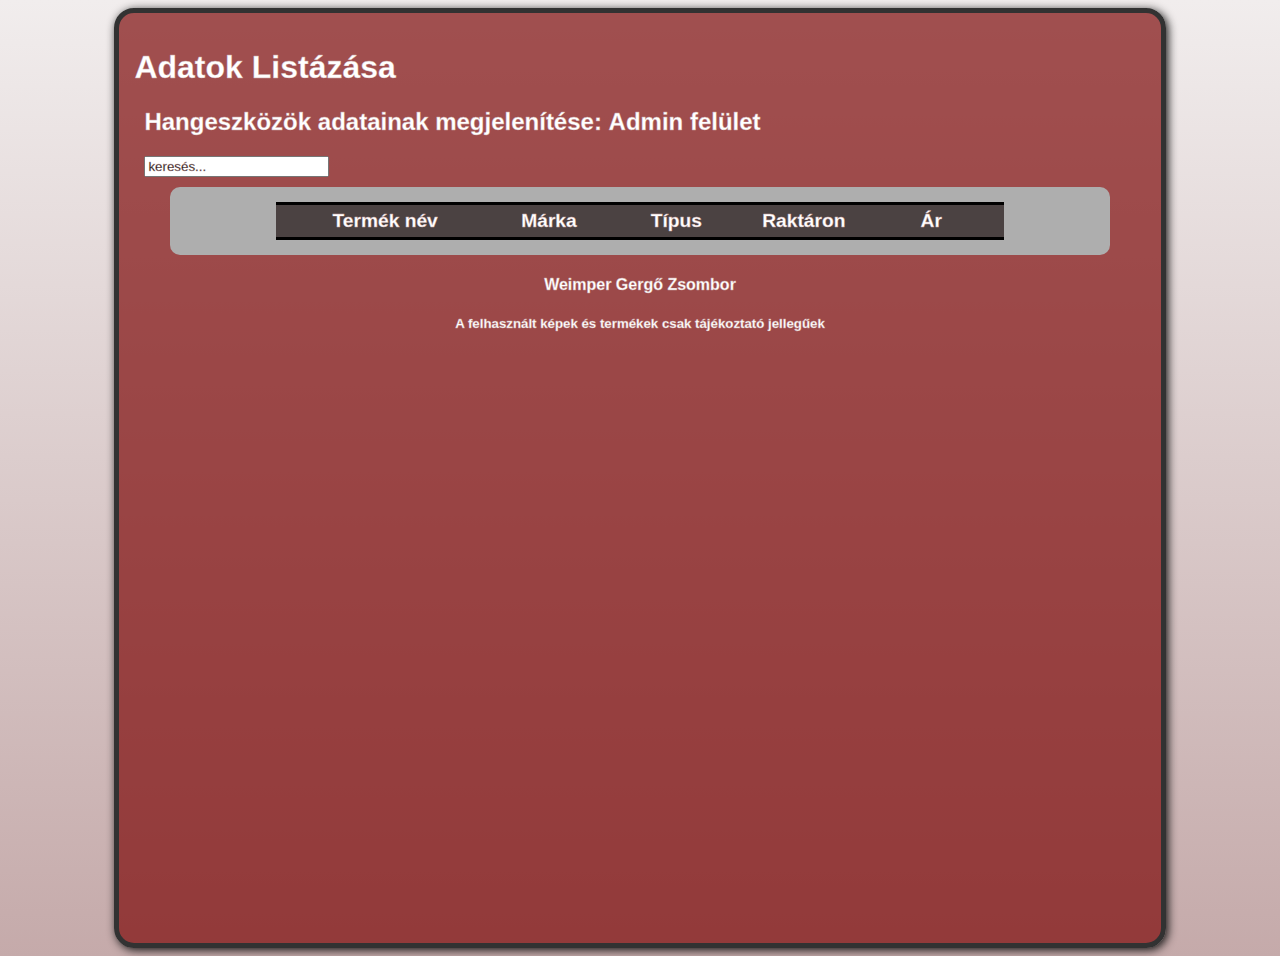
==== admin.html @ 39517594 "Admin oldal stílus fejlesztések" ====
<!DOCTYPE html>
<html lang="hu">
<head>
    <meta charset="UTF-8">
    <meta name="viewport" content="width=device-width, initial-scale=1.0">
    <title>WSounds - Webáruház</title>
    <link rel="stylesheet" href="stilus.css">
</head>
<body>
    <main>
        <h1>Adatok Listázása</h1>
        <header>
            <h2>Hangeszközök adatainak megjelenítése: <b>Admin felület</b></h2>
        </header>
        <form>
            <input type="text" id="kereso" name="kereso" value="keresés...">
        </form>
        <article>
            <table id="adminTablazat">
                
                <tr>
                    <th>Termék név</th>
                    <th>Márka</th>
                    <th>Típus</th>
                    <th>Raktáron</th>
                    <th>Ár</th>
                </tr>

            </table>
        </article>

        <footer>
            <h4>Weimper Gergő Zsombor</h4>
            <h5>A felhasznált képek és termékek csak tájékoztató jellegűek</h5>
        </footer>

        
    </main>
</body>
</html>
---- stilus.css ----
body{
    background-image: linear-gradient(rgb(241, 237, 237), rgb(197, 170, 170) );
    background-size: contain;
    background-repeat: no-repeat;
    background-attachment: scroll;
    font-family:'Franklin Gothic Medium', 'Arial Narrow', Arial, sans-serif
}

main{
    margin: auto;
    padding: 15px;
    width: 80%;
    max-width: 1200px;
    min-width: 670px;
    background-color: rgba(123, 4, 4, 0.68);
    border-radius: 20px;
    box-shadow: 2px 2px 10px rgb(20, 20, 20);
    border: 5px rgb(50, 50, 50) solid;

    height: 100vh;

    color: white;
    -webkit-text-stroke: 0.3px;
    -webkit-text-stroke-color: rgb(200, 162, 162);
}

header{
    margin: 10px;
}

form{
    margin: 10px;
}

#adminTablazat{
    margin: auto;
    border-collapse: collapse;
    width: 80%;
    font-size: larger;
    min-width: 600px;
    
}

article{
    background-color: rgb(174, 174, 174);
    padding: 15px;
    width: 90%;
    margin: auto;
    border-radius: 10px;
}

#adminTablazat tr{
    display: grid;
    grid-template-columns: 30% 15% 20% 15% 20%;
}

#adminTablazat th{
    border-top: 3px solid rgb(0, 0, 0);
    border-bottom: 3px solid rgb(0, 0, 0);
    padding: 5px;
    background-color: rgba(61, 51, 51, 0.881);
    
}

#adminTablazat td{
    border: 1px gray solid;
    padding: 5px;
}

footer{
    text-align: center;
}
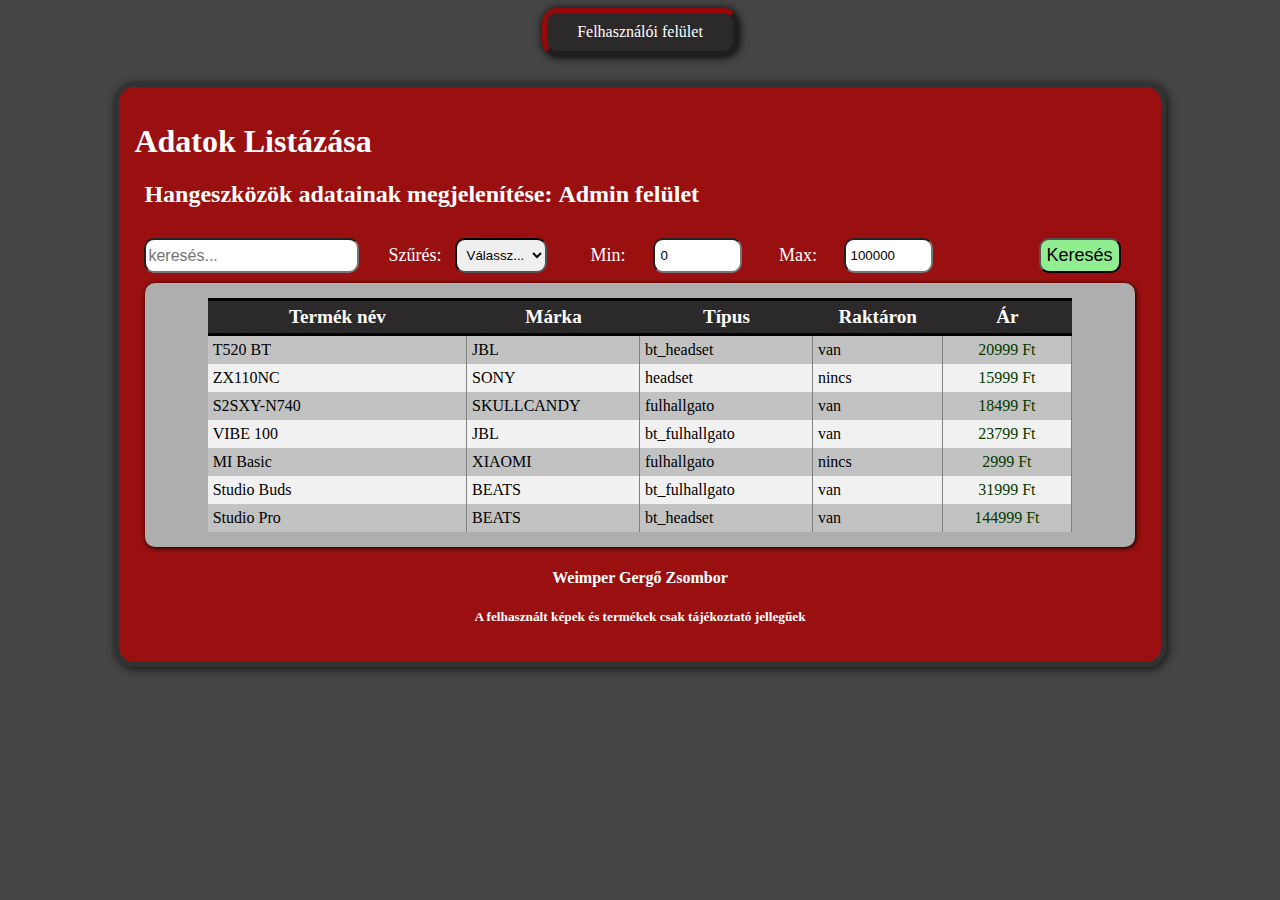
==== commit 6f42f54e: "Sok fejlesztés, még hibás a reszponzivitás, szűrők még nem funkcionálisak a keresés kivételével" ====
--- a/admin.html
+++ b/admin.html
@@ -4,37 +4,13 @@
     <meta charset="UTF-8">
     <meta name="viewport" content="width=device-width, initial-scale=1.0">
     <title>WSounds - Webáruház</title>
+    <script type="module" src="admin.js"></script>
+    <script src="https://ajax.googleapis.com/ajax/libs/jquery/3.7.1/jquery.min.js"></script>
     <link rel="stylesheet" href="stilus.css">
+    <link rel="stylesheet" href="https://fonts.googleapis.com/icon?family=Material+Icons">
+    
 </head>
-<body>
-    <main>
-        <h1>Adatok Listázása</h1>
-        <header>
-            <h2>Hangeszközök adatainak megjelenítése: <b>Admin felület</b></h2>
-        </header>
-        <form>
-            <input type="text" id="kereso" name="kereso" value="keresés...">
-        </form>
-        <article>
-            <table id="adminTablazat">
-                
-                <tr>
-                    <th>Termék név</th>
-                    <th>Márka</th>
-                    <th>Típus</th>
-                    <th>Raktáron</th>
-                    <th>Ár</th>
-                </tr>
-
-            </table>
-        </article>
-
-        <footer>
-            <h4>Weimper Gergő Zsombor</h4>
-            <h5>A felhasznált képek és termékek csak tájékoztató jellegűek</h5>
-        </footer>
-
-        
-    </main>
+<body id="adminBody">
+   
 </body>
 </html>--- a/stilus.css
+++ b/stilus.css
@@ -1,72 +1,365 @@
 body{
-    background-image: linear-gradient(rgb(241, 237, 237), rgb(197, 170, 170) );
-    background-size: contain;
-    background-repeat: no-repeat;
-    background-attachment: scroll;
-    font-family:'Franklin Gothic Medium', 'Arial Narrow', Arial, sans-serif
-}
-
-main{
-    margin: auto;
+    font-family:Cambria, Cochin, Georgia, Times, 'Times New Roman', serif;
+    
+}
+
+body header h1{
+    text-align: center;
+    text-shadow: 1px 1px 10px black;
+}
+
+/* Főleg index */
+#indexBody{
+    background-color: rgba(131, 3, 3, 0.938);
+}
+
+#indexMain{
+    display: grid;
+    grid-template-areas: 
+    "he he he he"
+    "be be be be"
+    "ar ar ar as"
+    "fo fo fo fo"
+    ;
+    grid-template-columns: 1fr 1fr 1fr 1fr;
+    width: 100%;
+}
+
+#keresGomb{
+    background-color: lightgreen;
+    font-size: medium;
+    margin-right: 15px;
+    margin-left: 15px;
+    font-size: large;
+}
+
+#indexBeker{
+    grid-area: be;
+}
+
+#termekekArticle{
+    float: left;
+    display: grid;
+    grid-template-columns: 1fr 1fr 1fr;
+    grid-area: ar;
+    width: 90%;
+}
+
+#kosarAside{
+    grid-area: as;
+    display: block;
+    align-items: center;
+    background-color: rgb(45, 45, 45);
+    border: 5px solid rgb(30, 30, 30);
+    border-radius: 10px;
+    margin: 10px;
+    max-width: 400px;
+    width: 300px;
+    opacity: 95%;
+}
+
+#kosarCim{
+    text-align: center;
+    color: rgb(203, 203, 203);
+    text-shadow: 1px 1px 4px black;
+    border: 1px double black;
+    margin: auto;
+    background-color: rgba(12, 12, 12, 0.854);
+    border-radius: 5px;
+}
+
+.termekekKartya{
+    max-width: 290px;
+    height: 430px;
+    border: 5px outset black;
+    align-items: center;
+    padding: 15px;
+    border-radius: 10px;
+    margin: 10px;
+    box-shadow: 1px 1px 5px black;
+    background-color: rgba(59, 59, 59, 0.774);
+}
+
+.termekKep{
+    width: 100%;
+    height: 60%;
+    border-radius: 10px;
+    box-shadow: 1px 1px 5px black;
+    opacity: 95%;
+}
+
+#indexKeresoAllapotGomb{
+    margin: 0px;
+    float: left;
+    padding: 10px;
+    width: 50px;
+    border: 1px solid black;
+}
+
+.kozeptxt{
+    text-align: center;
+    margin: 7px 0px 7px 0px;
+}
+
+.termekCim{
+    color: white;
+}
+
+.termekAr{
+    float: left;
+    color: white;
+}
+
+.kosarbaGomb{
+    float: right;
+    margin: 10px;
+    margin-right: 0px;
+    padding: 10px;
+    border-radius: 10px;
+}
+
+/* Főleg admin */
+
+#adminBody{
+    background-color: rgb(69, 69, 69);
+}
+
+.feluletValto{
+    display: block;
+    text-decoration: none;
+    padding: 10px 30px;
+    border: 5px solid rgba(180, 1, 1, 0.774);
+    border-right: 5px solid rgb(30, 30, 30);
+    border-bottom: 5px solid rgb(30, 30, 30);
+    background-color: rgb(43, 41, 41);
+    color: white;
+    border-radius: 15px;
+    text-align: center;
+    margin: auto;
+    width: 10%;
+    box-shadow: 1px 1px 10px black;
+}
+
+#adminMain{
+    margin: auto;
+    margin-top: 7.5px;
     padding: 15px;
     width: 80%;
     max-width: 1200px;
-    min-width: 670px;
-    background-color: rgba(123, 4, 4, 0.68);
+    min-width: 900px;
+    background-color: rgba(180, 1, 1, 0.774);
     border-radius: 20px;
     box-shadow: 2px 2px 10px rgb(20, 20, 20);
     border: 5px rgb(50, 50, 50) solid;
-
-    height: 100vh;
-
-    color: white;
-    -webkit-text-stroke: 0.3px;
-    -webkit-text-stroke-color: rgb(200, 162, 162);
+    color: white;
 }
 
 header{
     margin: 10px;
+    grid-area: he;
+    color: white;
 }
 
 form{
     margin: 10px;
 }
 
+.tablazatFelettiAdatBeker{
+    margin:auto;
+    padding: 10px;
+    display: grid;
+    grid-template-columns: 1fr 1fr 1fr 1fr 1fr 1fr 1fr 1fr 1fr;
+    font-size: large;
+}
+
+.tablazatFelettiAdatBeker label, .tablazatFelettiAdatBeker text, .tablazatFelettiAdatBeker select{
+    padding: 7px 5px;
+    margin: 0px 5px;
+    text-align: center;
+}
+
+.tablazatFelettiAdatBeker select{
+    border: 2px inset black;
+    max-height: 35px;
+}
+
+.tablazatFelettiAdatBeker > *{
+    border-radius: 10px;
+    max-height: 35px;
+    display: block;
+    align-content: center;
+}
+
+.arMinMax{
+    width: 75px;
+    padding: 0px 5px;
+    margin-left: 10px;
+    max-height: 35px;
+}
+
+#kereso{
+    border-radius: 10px;
+    font-size: medium;
+}
+
+.tablazatFelettiAdatBeker label{
+    margin-left: 20px;
+    margin-right: 0px;
+} 
+
 #adminTablazat{
     margin: auto;
     border-collapse: collapse;
-    width: 80%;
+    width: 90%;
     font-size: larger;
-    min-width: 600px;
-    
-}
-
-article{
+    min-width: 800px;
+}
+
+#adminTablazat tr:nth-child(even){
+    background-color: rgb(194, 194, 194);
+    color:black;
+}
+
+#adminTablazat tr:nth-child(odd){
+    background-color: rgb(242, 241, 241);
+    color:black;
+}
+
+#adminArticle{
     background-color: rgb(174, 174, 174);
     padding: 15px;
-    width: 90%;
-    margin: auto;
-    border-radius: 10px;
+    width: 95%;
+    margin: auto;
+    border-radius: 10px;
+    box-shadow: 1px 1px 5px black;
 }
 
 #adminTablazat tr{
     display: grid;
-    grid-template-columns: 30% 15% 20% 15% 20%;
+    grid-template-columns: 30% 20% 20% 15% 15%;
 }
 
 #adminTablazat th{
     border-top: 3px solid rgb(0, 0, 0);
     border-bottom: 3px solid rgb(0, 0, 0);
     padding: 5px;
-    background-color: rgba(61, 51, 51, 0.881);
+    background-color: rgb(43, 41, 41);
+    color:white;
+}
+
+#adminTablazat td{
+    border-right: 1px gray solid;
+    padding: 5px;
+    font-size: medium;
+}
+
+#adminTablazat td:nth-last-child(1){
+    text-align: center;
+    color: rgb(1, 57, 1);
+}
+
+footer{
+    text-align: center;
+    grid-area: fo;
+}
+
+
+
+/* R E S Z P O N Z I V I T Á S */
+
+
+@media screen and (max-width: 1000px) {
+    .feluletValto{
+        float: left;
+        display: block;
+        width: 90px;
+        padding: 10px 0px;
+        /* Mert ráragadna a main-re */
+    }
+
+    #adminMain{
+        margin-top: 50px;
+    }
+ 
+}
+
+@media screen and (max-width: 1400px) {
+    #termekekArticle{
+        grid-template-columns: 1fr 1fr;
+        
+    }
     
-}
-
-#adminTablazat td{
-    border: 1px gray solid;
-    padding: 5px;
-}
-
-footer{
-    text-align: center;
+    #indexMain{
+        grid-template-areas: 
+        "he he he"
+        "be be be"
+        "ar ar as"
+        "fo fo fo"
+        ;
+        grid-template-columns: 1fr 1fr 1fr;
+        width: 100%;
+    }
+ 
+}
+
+@media screen and (max-width: 1150px) {
+    #termekekArticle{
+        grid-template-columns: 1fr;
+    }
+ 
+    #indexMain{
+        grid-template-areas: 
+        "he he"
+        "be be"
+        "ar as"
+        "fo fo"
+        ;
+        grid-template-columns: 1fr 1fr;
+        width: 100%;
+    }
+
+    #indexMain article, #indexmain aside{
+        margin: auto;
+        width: 100%;
+    }
+
+}
+
+@media screen and (max-width: 950px) {
+    .tablazatFelettiAdatBeker{
+        grid-template-columns: 1fr 1fr 1fr 1fr 1fr 1fr 1fr; 
+    }
+
+    .tablazatFelettiAdatBeker > *{
+        height: 50px;
+    }
+
+    #indexMain{
+        width: 100%;
+    }
+ 
+}
+
+@media screen and (max-width: 850px) {
+    .tablazatFelettiAdatBeker{
+        grid-template-columns: 1fr 1fr 1fr 1fr;
+    }
+}
+
+@media screen and (max-width: 735px) {
+    #indexMain{
+        max-width: 700px;
+        grid-template-areas: 
+        "he"
+        "be"
+        "ar"
+        "as"
+        "fo"
+        ;
+    }   
+
+    #kosarAside{
+        min-height: 400px;
+    }
+ 
 }